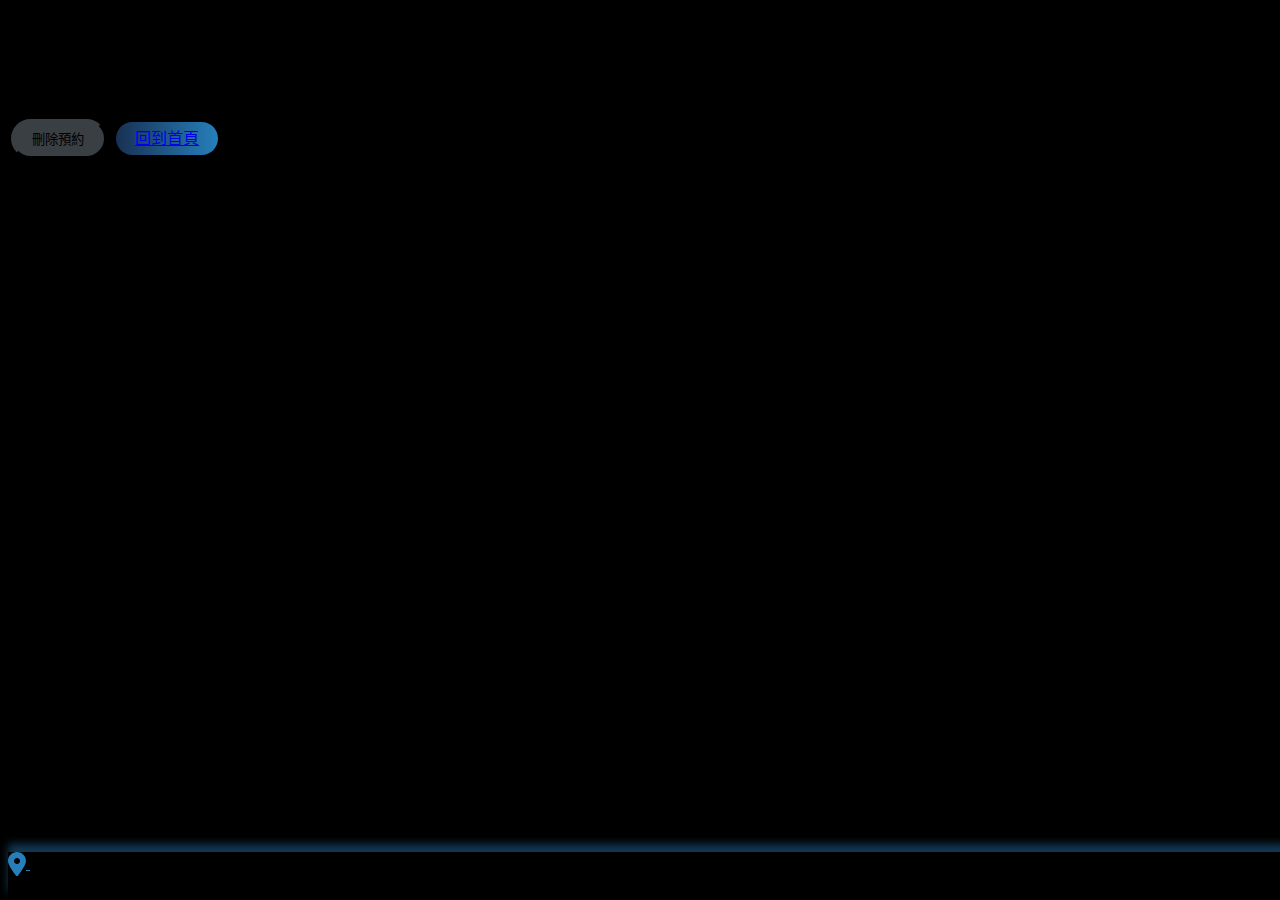
==== booking-ok.html @ 2e533e7c "update" ====
<!DOCTYPE html>
<html lang="zh-TW">



<head>
    <meta charset="UTF-8">
    <meta http-equiv="X-UA-Compatible" content="IE=edge">
    <meta name="viewport" content="width=device-width,initial-scale=1.0,maximum-scale=1.0, user-scalable=yes" />
    <title>一手掌握充電站</title>
    <link href="https://cdn.jsdelivr.net/npm/bootstrap@5.1.3/dist/css/bootstrap.min.css" rel="stylesheet"
        integrity="sha384-1BmE4kWBq78iYhFldvKuhfTAU6auU8tT94WrHftjDbrCEXSU1oBoqyl2QvZ6jIW3" crossorigin="anonymous">
    <link rel="stylesheet" href="./font-awesome/css/all.min.css">
    <script src="https://cdn.jsdelivr.net/npm/@popperjs/core@2.10.2/dist/umd/popper.min.js"
        integrity="sha384-7+zCNj/IqJ95wo16oMtfsKbZ9ccEh31eOz1HGyDuCQ6wgnyJNSYdrPa03rtR1zdB"
        crossorigin="anonymous"></script>
    <script src="https://cdn.jsdelivr.net/npm/bootstrap@5.1.3/dist/js/bootstrap.min.js"
        integrity="sha384-QJHtvGhmr9XOIpI6YVutG+2QOK9T+ZnN4kzFN1RtK3zEFEIsxhlmWl5/YESvpZ13"
        crossorigin="anonymous"></script>
    <script src="https://code.jquery.com/jquery-3.6.0.min.js"></script>
    <script src="./font-awesome/js/all.min.js"></script>

    <!-- app設定 -->
    <link rel="apple-touch-icon" href="icon.png" />
    <meta name="apple-mobile-web-app-capable" content="yes" />

    <link rel="preconnect" href="https://fonts.googleapis.com">
    <link rel="preconnect" href="https://fonts.gstatic.com" crossorigin>
    <link href="https://fonts.googleapis.com/css2?family=Noto+Sans+TC:wght@100;300;400&display=swap" rel="stylesheet">

    <script src="./apexcharts.js"></script>

    <script src="script.js"></script>
    <link rel="stylesheet" href="style.css">
</head>


<body>
    <div class="app">
        <header class="bg-black">
        </header>
        <section id="main" class="position-relative">
            <div class="d-flex w-100 flex-column h-100">
                <div class="w-100 px-3 py-3 flex-grow-1 text-center d-flex justify-content-center align-items-center">
                    <div>
                        <p>
                            <i class="fa-solid fa-check px-2"></i>
                            預約成功！
                        </p>
                    </div>
                </div>
                <div class="my-4 w-100 text-center d-flex px-3">
                    <button class="btn btn-dark">刪除預約</button>
                    <a class="btn btn-primary flex-grow-1" href="./index.html">回到首頁</a>
                </div>
            </div>
        </section>
        <footer></footer>
        <script>
            $.get('footer.html', function (response) {
                $('footer').html(response);
                $("#menubtn-location").addClass("active");
            });
        </script>
    </div>
</body>

</html>
---- style.css ----
:root {
  /* --bs-primary: #183153 !important; */
  --bs-primary: #267fbb !important;
  --bs-primary-rgb: 23, 48, 84 !important;
}
body {
  background-color: #000000;
  color: var(--bs-gray-300);
}
h6 {
  font-size: 1.3rem;
}
p {
  margin: 0;
  font-size: 1.2rem;
}
small {
  font-size: 0.9rem;
  margin-bottom: 0.2rem;
}
.fa-lg {
  font-size: 1.2rem;
}
button.btn,a.btn {
  border-radius: 10000px;
  padding: 0.5rem 1.2rem;
  margin: 0.2rem;
}
button.btn-lg,a.btn-lg {
  border-radius: 10000px;
  padding: 0.6rem 0.8rem;
  margin: 0.2rem;
  font-size: 1.3rem;
}
.form-control {
  border-radius: 10000px;
}
.btn-primary {
  background-image: linear-gradient(to right, #183153, #267fbb) !important;
  border: none !important;
}
.shadow {
  box-shadow: 0.1rem 0.1rem 0.5rem rgba(255, 255, 255, 0.5) !important;
}
.shadow-sm {
  box-shadow: 0 0.15rem 0.3rem rgba(255, 255, 255, 0.2) !important;
}

.badge {
  display: flex;
  align-items: center;
}
.btn-dark{
  background-color: #3a3f44;
  border-color: #3a3f44;
}
header {
  height: 5rem;
  background-color: #000000;
  /* box-shadow: 0 0.1rem 0.5rem rgba(38, 127, 187, 0.3); */
}

section#main {
  height: calc(var(--vh, 1vh) * 100 - 8rem);
  overflow: hidden;
}

header div {
  color: var(--bs-gray-300);
}

footer {
  height: 3rem;
  position: fixed;
  bottom: 0;
  width: calc(var(--vw, 1vw) * 100);
  box-shadow: 0 -0.5rem 0.5rem rgba(38, 127, 187, 0.45);
  background-color: #000000;
  z-index: 50;
}
.navbar a {
  color: var(--bs-gray-400);
}
.navbar a.active {
  color: var(--bs-primary);
}

.fa-2xl {
  font-size: 1.5rem;
}

.crosshairs {
  background-color: #ffffff;
  box-shadow: 0 -0.1rem 1rem rgba(0, 0, 0, 0.15);
  width: 50px;
  height: 50px;
  border-radius: 50%;
  display: flex;
  justify-content: center;
  align-items: center;
  color: var(--bs-gray-600);
  position: absolute;
  bottom: 8rem;
  right: 0;
  margin: 20px;
}
.search-icons {
  position: absolute;
  right: 0.9rem;
  top: 50%;
  transform: translateY(-50%);
}
.user-head {
  /* border:#183153 3px solid; */
  width: 3.5rem;
  height: 3.5rem;
  margin: 1rem;
  border-radius: 50%;
}
#location-info {
  border-radius: 10px 10px 0 0;
  height: calc(var(--vh, 1vh) * 100 - 8rem);
  position: absolute;
  top: 0;
  transform: translateY(calc(var(--vh, 1vh) * 100 - 8rem - 12rem));
  z-index: 10;
  transition: 0.5s;
  overflow-y: auto;
}
#location-info.hide {
  transform: translateY(calc(var(--vh, 1vh) * 100 - 8rem));
  transition: 0.5s;
}
#location-btn.hide{
  transform: translateY(5rem);
  transition: 0.5s;
}
#location-info.fill {
  transform: translateY(0);
  border-radius: 0;
  transition: 0.5s;
}
#location-btn {
  bottom: 3rem;
  z-index: 10;
  transition: 0.5s;
}
#car-place {
  background-image: linear-gradient(to right, #183153, #267fbb) !important;
  box-shadow: 0 0.3rem 0.3rem rgba(255, 255, 255, 0.4);
}
#searchLocationInput {
  font-size: 1.1rem;
  padding: 0.5rem 1rem;
}
.highlight{
  font-weight: 700;
}
#collection-btn .pink{
  color: #fb7185;
}
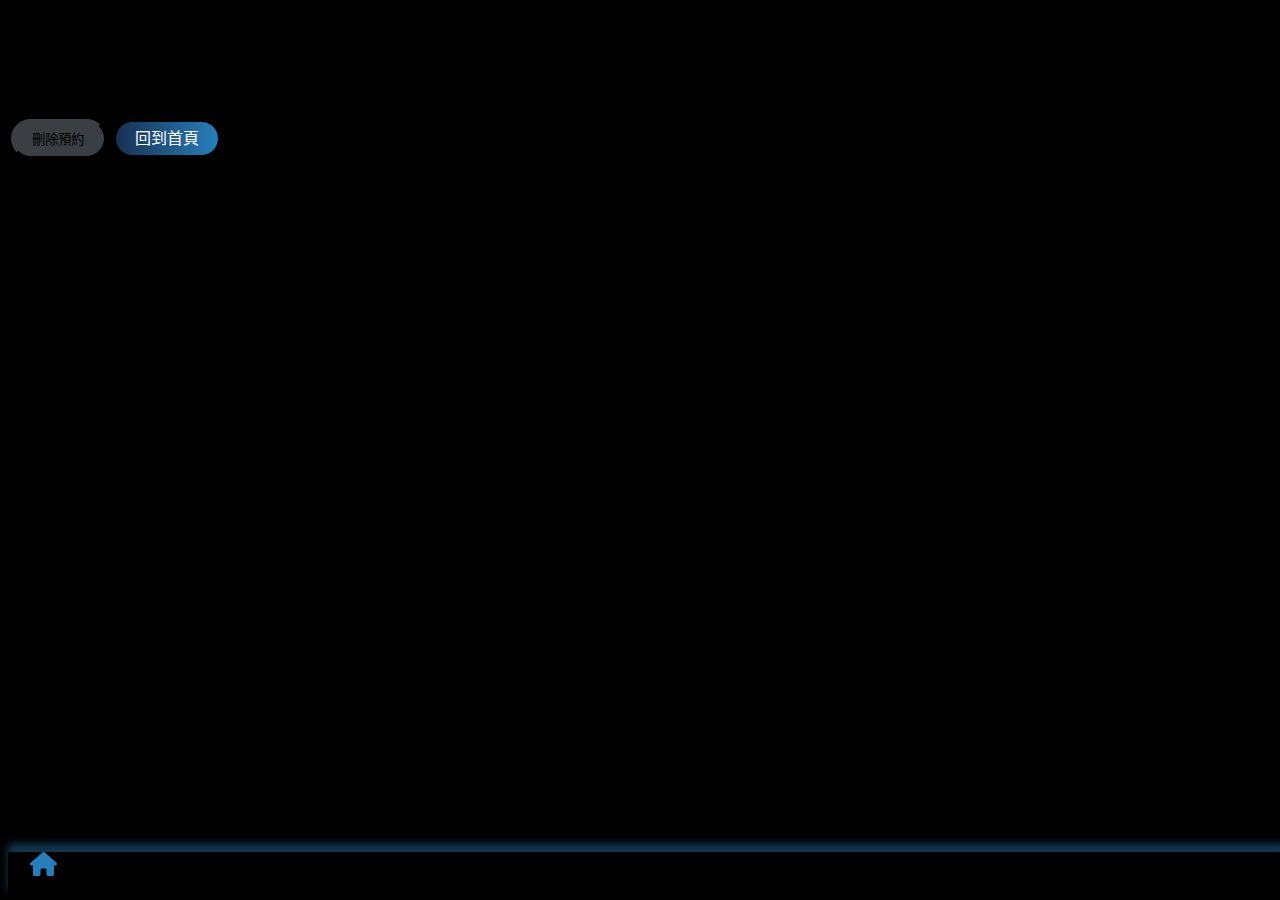
==== commit cdbb7d81: "update" ====
--- a/booking-ok.html
+++ b/booking-ok.html
@@ -1,12 +1,11 @@
 <!DOCTYPE html>
 <html lang="zh-TW">
-
-
 
 <head>
     <meta charset="UTF-8">
     <meta http-equiv="X-UA-Compatible" content="IE=edge">
     <meta name="viewport" content="width=device-width,initial-scale=1.0,maximum-scale=1.0, user-scalable=yes" />
+    <meta name="x5-orientation" content="portrait">
     <title>一手掌握充電站</title>
     <link href="https://cdn.jsdelivr.net/npm/bootstrap@5.1.3/dist/css/bootstrap.min.css" rel="stylesheet"
         integrity="sha384-1BmE4kWBq78iYhFldvKuhfTAU6auU8tT94WrHftjDbrCEXSU1oBoqyl2QvZ6jIW3" crossorigin="anonymous">
--- a/style.css
+++ b/style.css
@@ -17,6 +17,10 @@
 small {
   font-size: 0.9rem;
   margin-bottom: 0.2rem;
+}
+a,a:hover,a:active{
+  color: #ffffff;
+  text-decoration: none;
 }
 .fa-lg {
   font-size: 1.2rem;
@@ -106,7 +110,7 @@
 }
 .search-icons {
   position: absolute;
-  right: 0.9rem;
+  right: 0;
   top: 50%;
   transform: translateY(-50%);
 }
@@ -122,7 +126,7 @@
   height: calc(var(--vh, 1vh) * 100 - 8rem);
   position: absolute;
   top: 0;
-  transform: translateY(calc(var(--vh, 1vh) * 100 - 8rem - 12rem));
+  transform: translateY(calc(var(--vh, 1vh) * 100 - 8rem - 13rem));
   z-index: 10;
   transition: 0.5s;
   overflow-y: auto;
@@ -150,8 +154,9 @@
   box-shadow: 0 0.3rem 0.3rem rgba(255, 255, 255, 0.4);
 }
 #searchLocationInput {
-  font-size: 1.1rem;
-  padding: 0.5rem 1rem;
+  font-size: 1rem;
+  padding: 0.4rem 0.9rem;
+  width: calc(100% - 4rem);
 }
 .highlight{
   font-weight: 700;
@@ -159,3 +164,6 @@
 #collection-btn .pink{
   color: #fb7185;
 }
+#search-place{
+  display: flex;
+}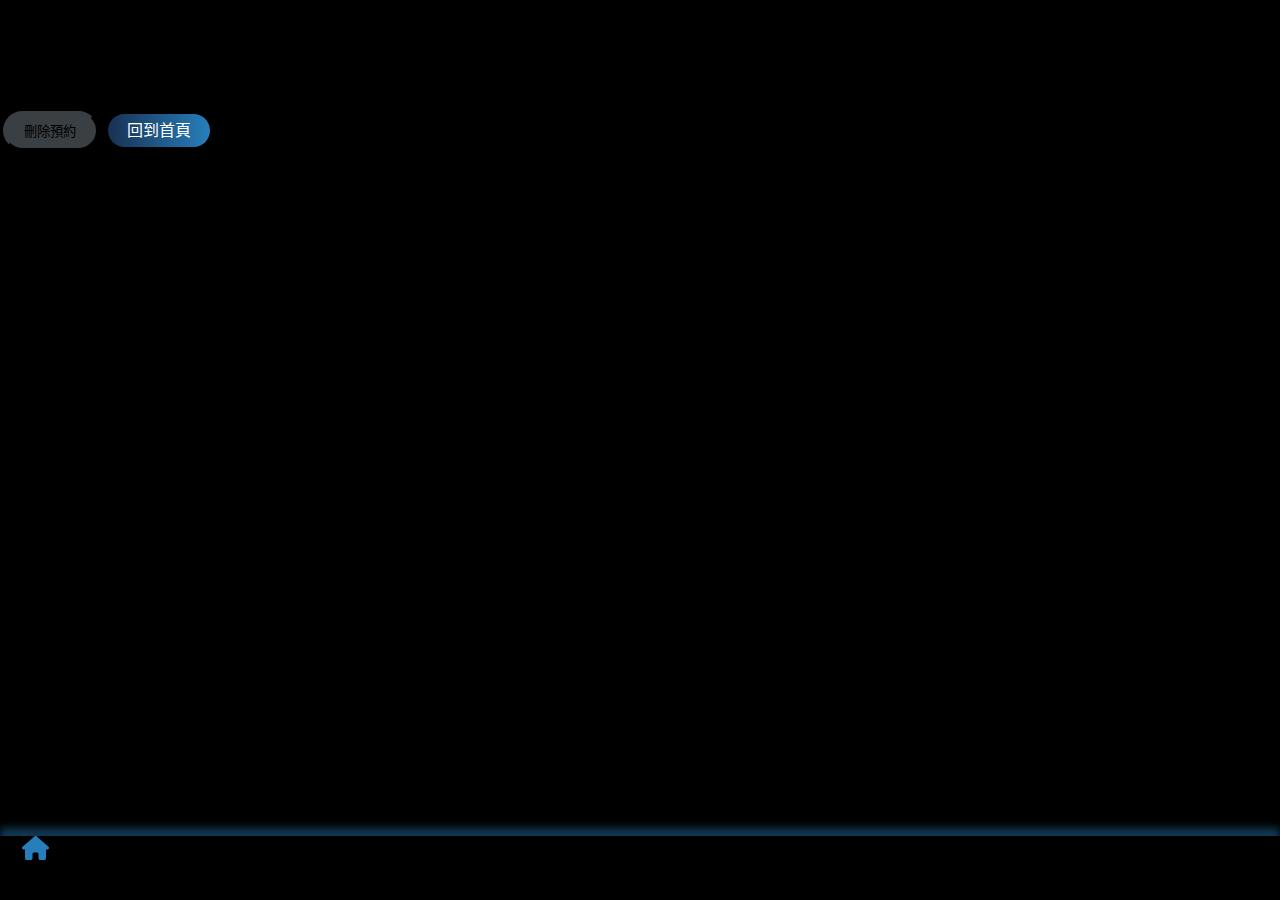
==== commit b77efbe9: "update" ====
--- a/booking-ok.html
+++ b/booking-ok.html
@@ -5,7 +5,7 @@
     <meta charset="UTF-8">
     <meta http-equiv="X-UA-Compatible" content="IE=edge">
     <meta name="viewport" content="width=device-width,initial-scale=1.0,maximum-scale=1.0, user-scalable=yes" />
-    <meta name="x5-orientation" content="portrait">
+    
     <title>一手掌握充電站</title>
     <link href="https://cdn.jsdelivr.net/npm/bootstrap@5.1.3/dist/css/bootstrap.min.css" rel="stylesheet"
         integrity="sha384-1BmE4kWBq78iYhFldvKuhfTAU6auU8tT94WrHftjDbrCEXSU1oBoqyl2QvZ6jIW3" crossorigin="anonymous">
@@ -50,7 +50,7 @@
                 </div>
                 <div class="my-4 w-100 text-center d-flex px-3">
                     <button class="btn btn-dark">刪除預約</button>
-                    <a class="btn btn-primary flex-grow-1" href="./index.html">回到首頁</a>
+                    <a class="btn btn-primary flex-grow-1" href="./location.html">回到首頁</a>
                 </div>
             </div>
         </section>
--- a/style.css
+++ b/style.css
@@ -2,10 +2,12 @@
   /* --bs-primary: #183153 !important; */
   --bs-primary: #267fbb !important;
   --bs-primary-rgb: 23, 48, 84 !important;
+  --ios-bottom-space: 0rem;
 }
 body {
   background-color: #000000;
   color: var(--bs-gray-300);
+  margin: 0;
 }
 h6 {
   font-size: 1.3rem;
@@ -65,8 +67,9 @@
 }
 
 section#main {
-  height: calc(var(--vh, 1vh) * 100 - 8rem);
-  overflow: hidden;
+  height: calc(var(--vh, 1vh) * 100 - 9rem - var(--ios-bottom-space));
+  /* overflow: hidden; */
+  overflow-y: auto;
 }
 
 header div {
@@ -74,7 +77,7 @@
 }
 
 footer {
-  height: 3rem;
+  height: calc(4rem + var(--ios-bottom-space));
   position: fixed;
   bottom: 0;
   width: calc(var(--vw, 1vw) * 100);
@@ -123,20 +126,20 @@
 }
 #location-info {
   border-radius: 10px 10px 0 0;
-  height: calc(var(--vh, 1vh) * 100 - 8rem);
+  height: calc(var(--vh, 1vh) * 100 - 9rem);
   position: absolute;
   top: 0;
-  transform: translateY(calc(var(--vh, 1vh) * 100 - 8rem - 13rem));
+  transform: translateY(calc(var(--vh, 1vh) * 100 - 9rem - 14.5rem - var(--ios-bottom-space)));
   z-index: 10;
   transition: 0.5s;
   overflow-y: auto;
 }
 #location-info.hide {
-  transform: translateY(calc(var(--vh, 1vh) * 100 - 8rem));
+  transform: translateY(calc(var(--vh, 1vh) * 100 - 9rem));
   transition: 0.5s;
 }
 #location-btn.hide{
-  transform: translateY(5rem);
+  transform: translateY(calc(5rem));
   transition: 0.5s;
 }
 #location-info.fill {
@@ -145,7 +148,7 @@
   transition: 0.5s;
 }
 #location-btn {
-  bottom: 3rem;
+  bottom: calc(4rem + var(--ios-bottom-space));
   z-index: 10;
   transition: 0.5s;
 }
